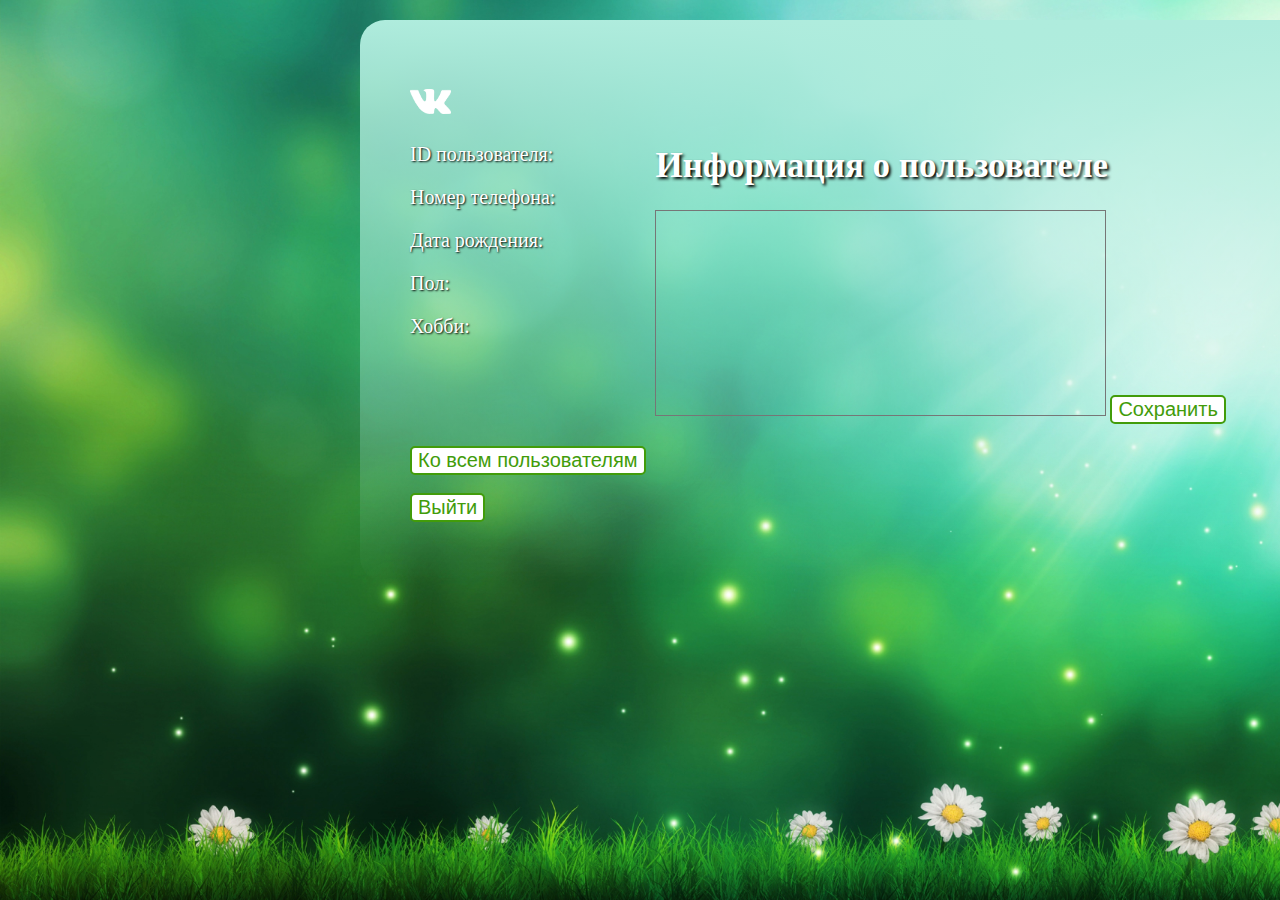
==== src/main/resources/static/myPage.html @ 46416bdb "Update v1.0: fix some problems and add comments block" ====
<!DOCTYPE html>
<html lang="en">
<head>
    <meta charset="UTF-8">
    <title>Моя страница</title>
    <link rel="stylesheet" href="css/myPage.css"/>
    <script src="js/myPage.js"></script>
</head>
<body>
<div class="page-container">
    <div class="user_data">
        <div class="head">
            <a href="" id="user_vk"><img id="vk" src="images/vk.png"></a>
            <nobr id="user_name"></nobr>
        </div>
        <div class="middle">
            <p> ID пользователя:
                <nobr id="user_id"></nobr>
            <p> Номер телефона:
                <p id="user_numberPhone"></p>
            <p> Дата рождения:
                <nobr id="user_birthday"></nobr>
            <p id="user_marriage"></p>
            <p id="user_have_children"></p>
            <p> Пол:
                <nobr id="user_gender"></nobr>
            <p> Хобби:
                <nobr id="user_hobby"></nobr>
        </div>
        <div class="middle_about">
            <h1>Информация о пользователе</h1>
            <textarea id="user_about"></textarea>
            <button type="button" onclick="updateUserInfo()">Сохранить</button>
        </div>
        <div class="bottom">
            <button type="button" onclick="window.location='users.html'">Ко всем пользователям</button>
            <br><br><button type="button" onclick="window.location='sign_in.html'">Выйти</button>
        </div>
    </div>
</div>
</body>
</html>
---- src/main/resources/static/css/myPage.css ----
body {
    background: url("../images/bg2.jpg");
    background-attachment: fixed;
    background-size: cover;
    font-family: Comic sans MS;
}

div.page-container {
  min-width: 960px;
  max-width: 75%;
  margin: 0 auto;
  padding: 0;
}

.user_data {
    position: relative;
    max-width: 400px;
    padding: 60px 50px;
    margin: 20px 200px;
}

.user_data:before {
     content: '';
     position: absolute;
     width: 950px;
     top: 0;
     left: 0;
     right: 0;
     bottom: 0;
     border-radius: 25px;
     background: linear-gradient(to top, #ccb0, #afecdd);
}

.head {
    position: relative;
}

.middle {
    position: relative;
    float: left;
    margin-right: 100px;
}

.middle_about {
    position: relative;
    width: 900px;
    height: 300px;
}

p {
    position: relative;
    font-size: 20px;
    color: white;
    text-shadow: 1px 1px 2px black;
}

h1 {
    position: relative;
    font-size: 35px;
    color: white;
    text-shadow: 2px 2px 3px black;
}

#user_name {
    position: relative;
    font-size: 37px;
    color: white;
    margin-left: 15px;
    text-shadow: 1px 1px 2px black;
}

#user_id, #user_numberPhone, #user_birthday, #user_hobby, #input_user_id,
 #user_marriage, #user_have_children, #user_gender {
    position: relative;
   font-size: 20px;
   color: rgb(250, 255, 173);
}


#vk {
    position: relative;
	height: 25px;
}

input {
    position: relative;
}

#user_about {
    position: relative;
    font-size: 20px;
    color: rgb(250, 255, 173);
    text-shadow: 1px 1px 2px black;
    background-color: transparent;
    resize: none;
    height: 200px;
    width: 445px;
}

button {
    position: relative;
    font-size: 20px;
    border-color: #429c0a;
    border-style: solid;
    border-width: 2px;
    color: #429c0a;
    background: white;
    border-radius: 5px;
    transition: background-color 0.2s ease, color 0.2s ease;
}

button:hover {
    background-color: #429c0a;
    color: white;
}
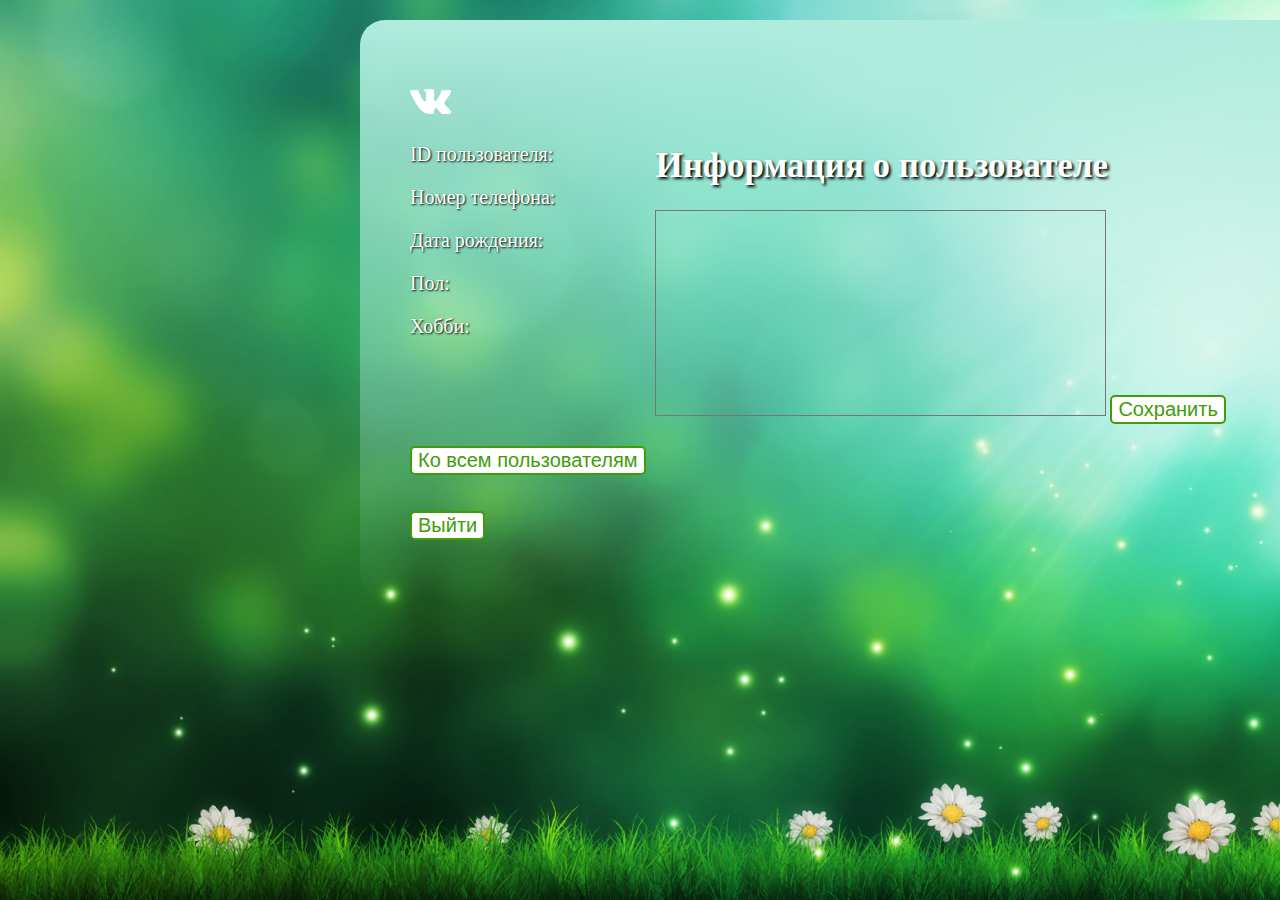
==== commit d7b4b9e8: "Update v1.1: fix authorization" ====
--- a/src/main/resources/static/myPage.html
+++ b/src/main/resources/static/myPage.html
@@ -34,7 +34,9 @@
         </div>
         <div class="bottom">
             <button type="button" onclick="window.location='users.html'">Ко всем пользователям</button>
-            <br><br><button type="button" onclick="window.location='sign_in.html'">Выйти</button>
+            <form method="post">
+                <br><br><button type="submit" formaction="logout">Выйти</button>
+            </form>
         </div>
     </div>
 </div>
